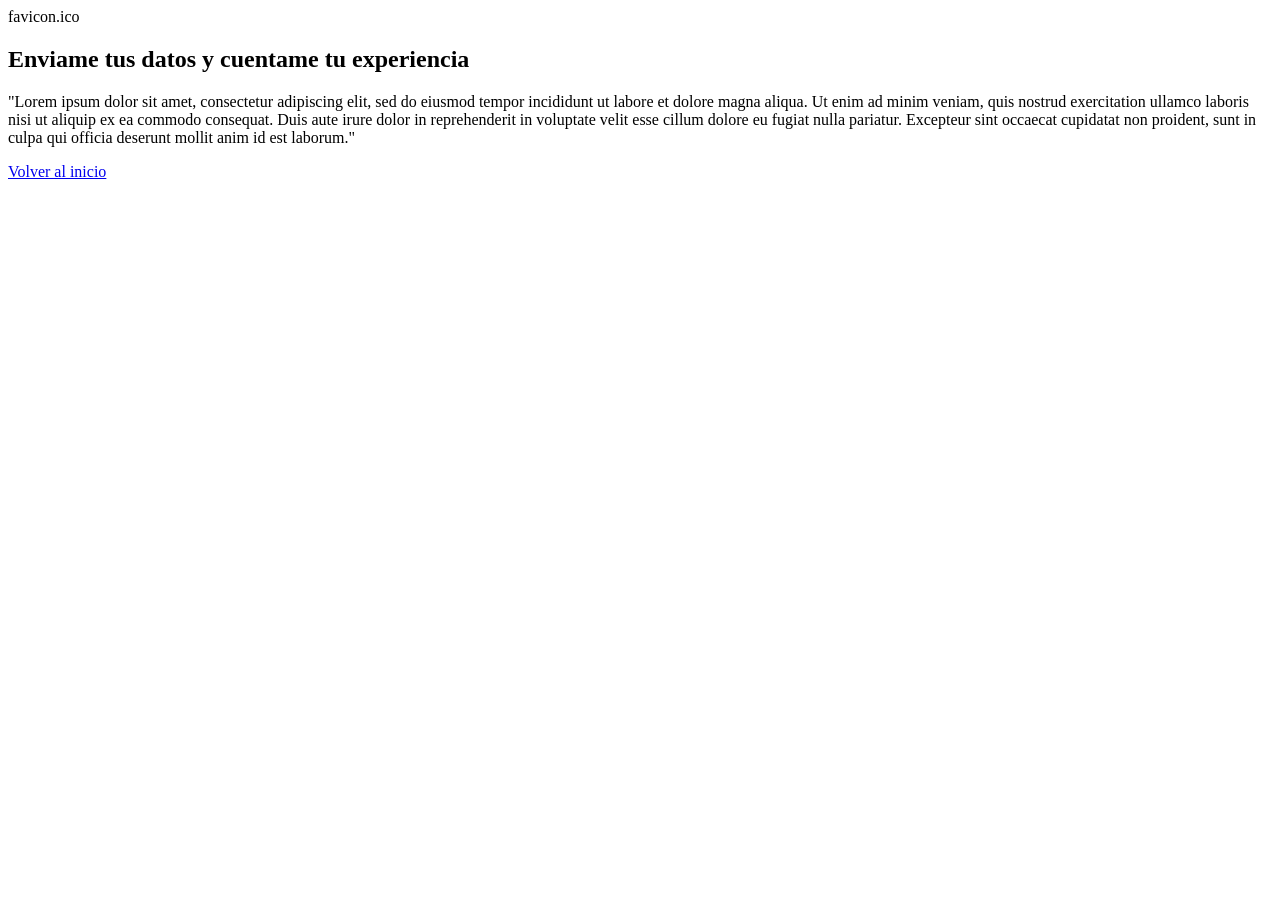
==== logrado.html @ ea5ea00d "feat: creo la estructura general y armo la tabla" ====
<!DOCTYPE html>
<html lang="en">

<head>
    <meta charset="UTF-8">
    <meta name="viewport" content="width=device-width, initial-scale=1.0">
    <title>Logrado</title>
    <link rel="shortcut icon" href="IMAGENES/logrado.png" type="image/x-icon">
</head>favicon.ico

<body>
    <main>
        <h2> Enviame tus datos y cuentame tu experiencia</h2>
        <p>"Lorem ipsum dolor sit amet, consectetur adipiscing elit, sed do eiusmod tempor incididunt ut labore et dolore magna aliqua. Ut enim ad minim veniam, quis nostrud exercitation ullamco laboris nisi ut aliquip ex ea commodo consequat. Duis aute
            irure dolor in reprehenderit in voluptate velit esse cillum dolore eu fugiat nulla pariatur. Excepteur sint occaecat cupidatat non proident, sunt in culpa qui officia deserunt mollit anim id est laborum."</p>
        <a href="index.html"> Volver al inicio</a>
    </main>

</body>

</html>
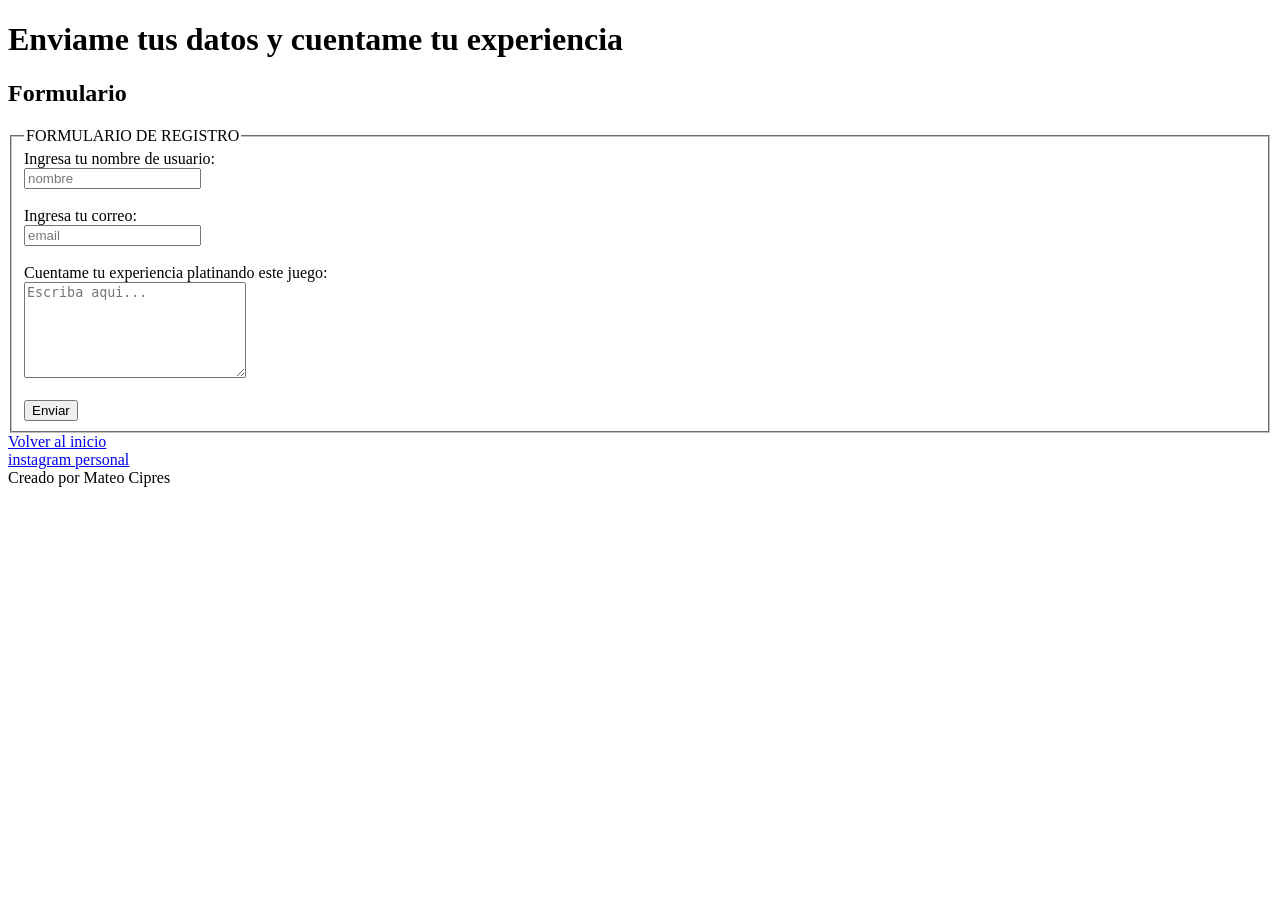
==== commit ec62dc86: "feat: termino de modificar toda la estructura antes de agregar imagenes" ====
--- a/logrado.html
+++ b/logrado.html
@@ -6,16 +6,33 @@
     <meta name="viewport" content="width=device-width, initial-scale=1.0">
     <title>Logrado</title>
     <link rel="shortcut icon" href="IMAGENES/logrado.png" type="image/x-icon">
-</head>favicon.ico
+</head>
 
 <body>
+    <header>
+        <h1>Enviame tus datos y cuentame tu experiencia</h1>
+    </header>
+
     <main>
-        <h2> Enviame tus datos y cuentame tu experiencia</h2>
-        <p>"Lorem ipsum dolor sit amet, consectetur adipiscing elit, sed do eiusmod tempor incididunt ut labore et dolore magna aliqua. Ut enim ad minim veniam, quis nostrud exercitation ullamco laboris nisi ut aliquip ex ea commodo consequat. Duis aute
-            irure dolor in reprehenderit in voluptate velit esse cillum dolore eu fugiat nulla pariatur. Excepteur sint occaecat cupidatat non proident, sunt in culpa qui officia deserunt mollit anim id est laborum."</p>
+        <h2>Formulario</h2>
+        <form action="">
+            <fieldset>
+                <legend>FORMULARIO DE REGISTRO</legend>
+                <label for="nombre">Ingresa tu nombre de usuario:</label><br>
+                <input type="text" placeholder="nombre" required> <br><br>
+                <label for="correo">Ingresa tu correo:</label><br>
+                <input type="email" placeholder="email" required><br><br>
+                <label for="motivo">Cuentame tu experiencia platinando este juego:</label> <br>
+                <textarea rows="6" cols="25" maxlength="600" placeholder="Escriba aqui..."></textarea><br><br>
+                <input type="submit" value="Enviar">
+            </fieldset>
+        </form>
         <a href="index.html"> Volver al inicio</a>
     </main>
 
+    <footer>
+        <a href="https://www.instagram.com/mateo_cipres/" target="_blank"> instagram personal</a><br> Creado por Mateo Cipres
+    </footer>
 </body>
 
 </html>
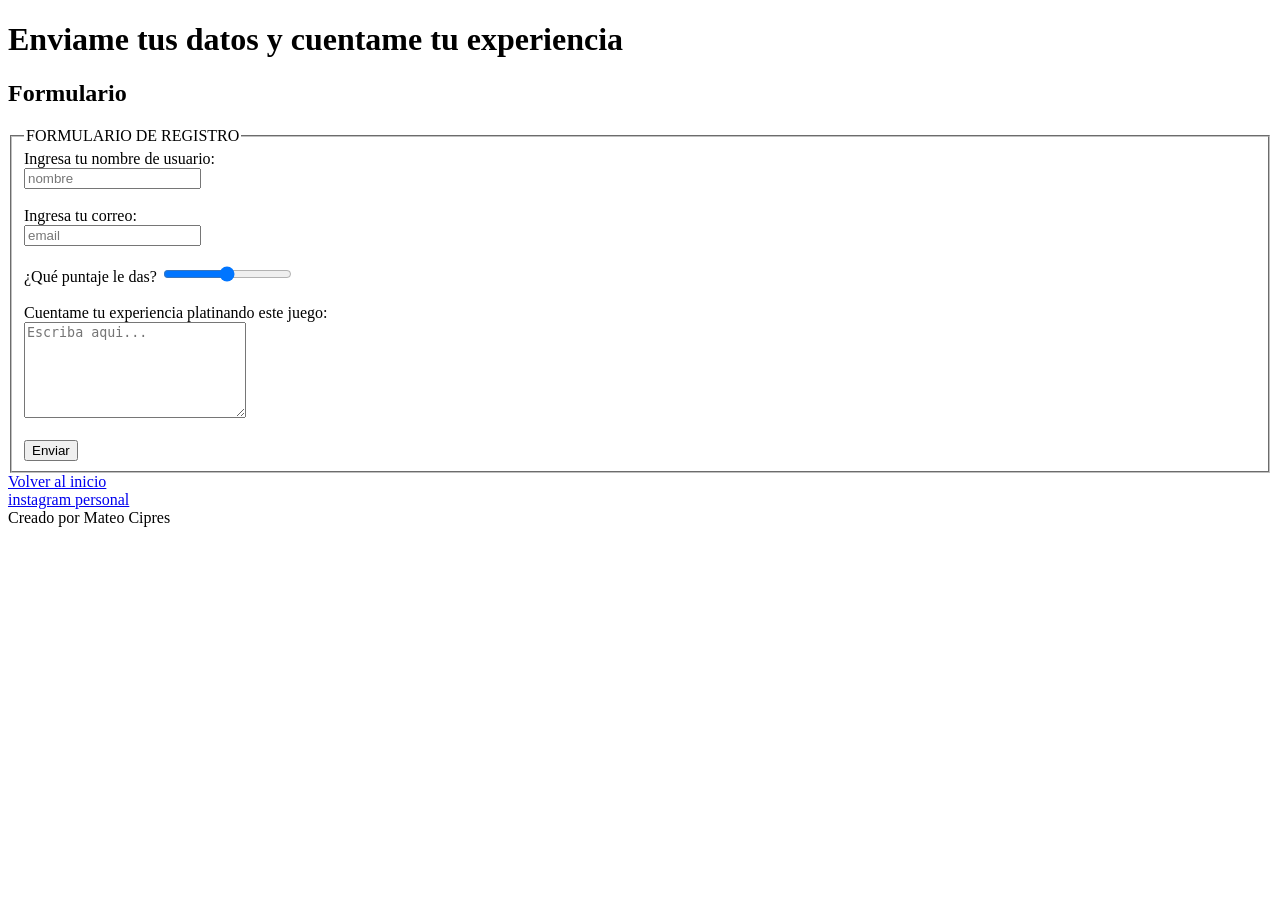
==== commit 06b78e86: "feat: agrego un rango en el formulario" ====
--- a/logrado.html
+++ b/logrado.html
@@ -22,9 +22,12 @@
                 <input type="text" placeholder="nombre" required> <br><br>
                 <label for="correo">Ingresa tu correo:</label><br>
                 <input type="email" placeholder="email" required><br><br>
+                <label for="rango">¿Qué puntaje le das?</label>
+                <input type="range" name="rango" min="0" max="100" step="1"><br><br>
                 <label for="motivo">Cuentame tu experiencia platinando este juego:</label> <br>
                 <textarea rows="6" cols="25" maxlength="600" placeholder="Escriba aqui..."></textarea><br><br>
                 <input type="submit" value="Enviar">
+
             </fieldset>
         </form>
         <a href="index.html"> Volver al inicio</a>
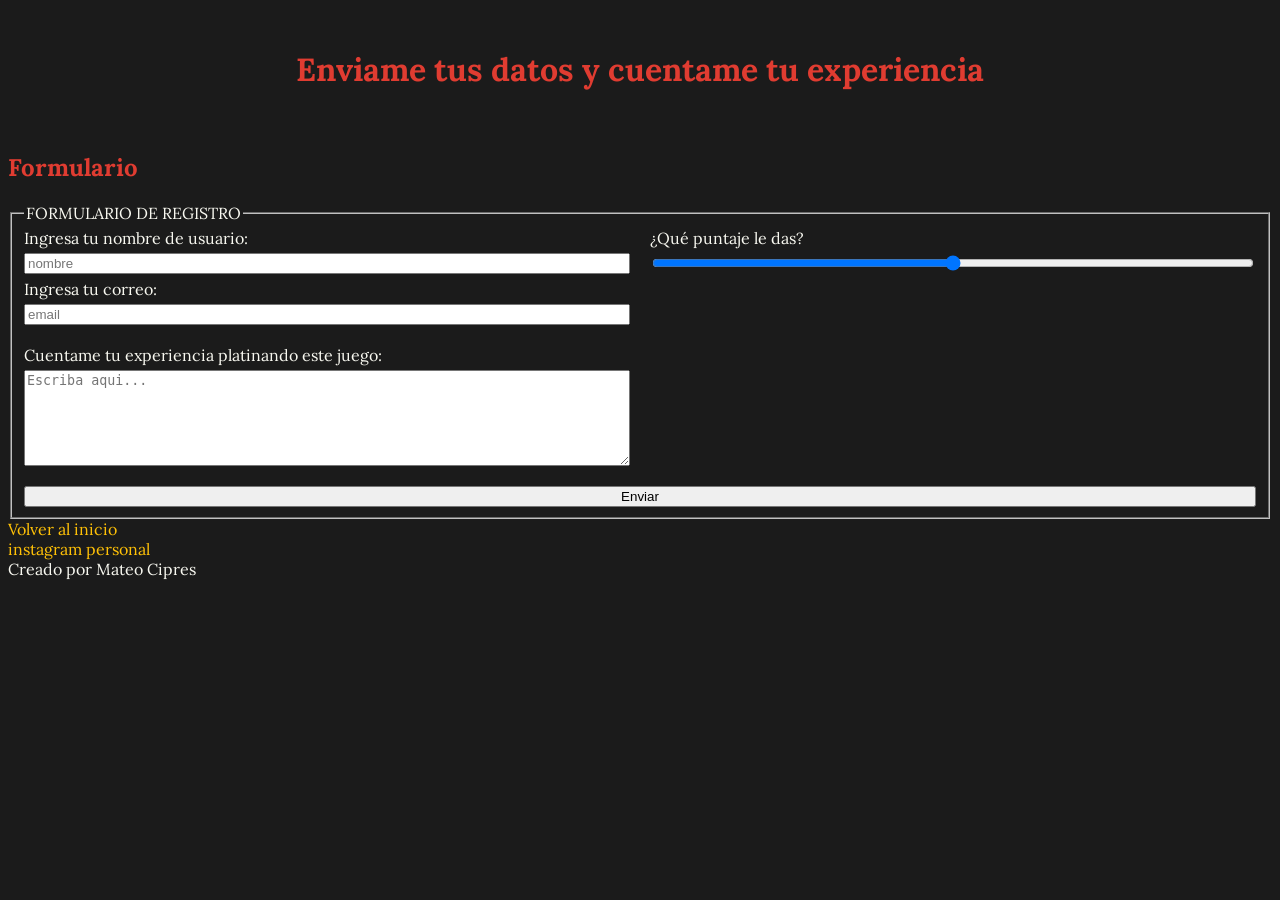
==== commit 281664f4: "feat: modifico logrado y lo vinculo al css" ====
--- a/logrado.html
+++ b/logrado.html
@@ -6,6 +6,10 @@
     <meta name="viewport" content="width=device-width, initial-scale=1.0">
     <title>Logrado</title>
     <link rel="shortcut icon" href="IMAGENES/logrado.png" type="image/x-icon">
+    <link rel="stylesheet" href="style.css">
+    <link rel="preconnect" href="https://fonts.googleapis.com">
+    <link rel="preconnect" href="https://fonts.gstatic.com" crossorigin>
+    <link href="https://fonts.googleapis.com/css2?family=Archivo+Black&family=Lora:ital,wght@0,400..700;1,400..700&display=swap" rel="stylesheet">
 </head>
 
 <body>
@@ -18,15 +22,21 @@
         <form action="">
             <fieldset>
                 <legend>FORMULARIO DE REGISTRO</legend>
-                <label for="nombre">Ingresa tu nombre de usuario:</label><br>
-                <input type="text" placeholder="nombre" required> <br><br>
-                <label for="correo">Ingresa tu correo:</label><br>
-                <input type="email" placeholder="email" required><br><br>
-                <label for="rango">¿Qué puntaje le das?</label>
-                <input type="range" name="rango" min="0" max="100" step="1"><br><br>
-                <label for="motivo">Cuentame tu experiencia platinando este juego:</label> <br>
-                <textarea rows="6" cols="25" maxlength="600" placeholder="Escriba aqui..."></textarea><br><br>
-                <input type="submit" value="Enviar">
+                <div class="par">
+                    <label for="nombre">Ingresa tu nombre de usuario:</label>
+                    <input type="text" placeholder="nombre" required>
+                    <label for="correo">Ingresa tu correo:</label>
+                    <input type="email" placeholder="email" required>
+                </div>
+                <div class="par2">
+                    <label for="rango">¿Qué puntaje le das?</label>
+                    <input type="range" name="rango" min="0" max="100" step="1">
+                </div>
+                <div class="par3">
+                    <label for="motivo">Cuentame tu experiencia platinando este juego:</label>
+                    <textarea rows="6" cols="25" maxlength="600" placeholder="Escriba aqui..."></textarea>
+                </div>
+                <input class="boton-enviar" type="submit" value="Enviar">
 
             </fieldset>
         </form>
--- a/style.css
+++ b/style.css
@@ -0,0 +1,160 @@
+:root {
+    --fuente-principal: "Lora", serif;
+    --fuente-titulos: "Archivo Black", sans-serif;
+    --color-fondo: #1B1B1B;
+    --color-titulos: #E03C31;
+    --color-texto: #F8F8F0;
+    --color-links: #FFC107;
+}
+
+body {
+    font-family: var(--fuente-principal);
+    background-color: var(--color-fondo);
+    color: var(--color-texto);
+}
+
+h1 {
+    color: var(--color-titulos);
+    text-align: center;
+    animation: aparecer 1.9s ease;
+}
+
+h2 {
+    color: var(--color-titulos);
+}
+
+a {
+    display: inline-block;
+    color: var(--color-links);
+    transition: color .7s, transform .5s;
+    text-decoration: none;
+}
+
+a:hover {
+    color: #F8D3C3;
+    transform: scale(1.1);
+}
+
+header {
+    padding: 20px;
+}
+
+nav ul {
+    display: flex;
+    gap: 40px;
+}
+
+.redondas {
+    border-radius: 40px;
+    box-shadow: 0px 10px 10px #FFC107;
+    width: 200px;
+}
+
+#bronce {
+    box-shadow: 0px 10px 10px #A97142;
+}
+
+#plata {
+    box-shadow: 0px 10px 10px #999B9B;
+}
+
+#oro {
+    box-shadow: 0px 10px 10px #FFC107;
+}
+
+#links-externos {
+    display: flex;
+}
+
+table,
+th,
+td {
+    border: 1px solid var(--color-links);
+}
+
+.contenedor-secciones {
+    display: grid;
+    grid-template-columns: 1fr 1fr 1fr;
+    gap: 40px;
+    align-items: start;
+}
+
+.links-finales {
+    display: flex;
+    justify-content: center;
+    align-items: center;
+    gap: 80px;
+    animation: aparecer 1s ease;
+}
+
+.float-der {
+    float: right;
+    margin-left: 20px;
+}
+
+.float-izq {
+    float: left;
+    margin-right: 20px;
+}
+
+#dificultad {
+    margin-top: 50px;
+    margin-bottom: 50px;
+}
+
+#horas {
+    margin-bottom: 130px;
+}
+
+@keyframes aparecer {
+    from {
+        opacity: 0;
+        transform: scale(0.9);
+    }
+    to {
+        opacity: 1;
+        transform: scale(1);
+    }
+}
+
+#imagen-principal {
+    width: 100%;
+    animation: aparecer 1s ease;
+}
+
+@media (max-width: 768px) {
+    nav ul {
+        flex-direction: column;
+    }
+}
+
+@media (max-width: 480px) {
+    nav ul {
+        flex-direction: column;
+    }
+    .contenedor-secciones {
+        display: grid;
+        grid-template-columns: 1fr
+    }
+    #links-externos {
+        width: 80px;
+    }
+}
+
+fieldset {
+    display: grid;
+    grid-template-columns: 1fr 1fr;
+    gap: 20px;
+}
+
+.par,
+.par2,
+.par3 {
+    display: flex;
+    flex-direction: column;
+    gap: 5px;
+}
+
+.boton-enviar {
+    grid-column: 1 / -1;
+}
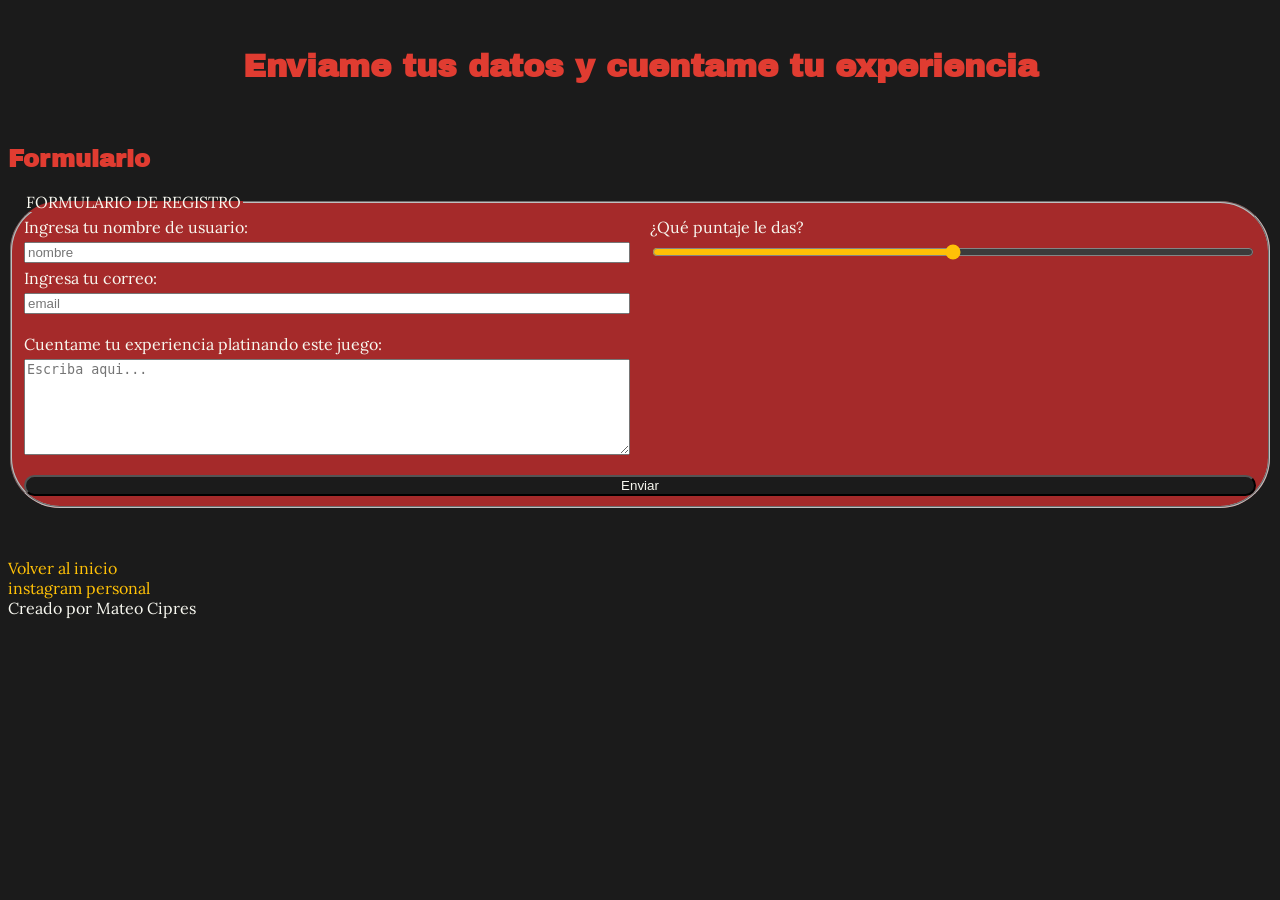
==== commit ae992ff6: "feat: modifico readme y armo var para todos los colores" ====
--- a/logrado.html
+++ b/logrado.html
@@ -18,6 +18,7 @@
     </header>
 
     <main>
+
         <h2>Formulario</h2>
         <form action="">
             <fieldset>
--- a/style.css
+++ b/style.css
@@ -14,12 +14,14 @@
 }
 
 h1 {
+    font-family: var(--fuente-titulos);
     color: var(--color-titulos);
     text-align: center;
     animation: aparecer 1.9s ease;
 }
 
 h2 {
+    font-family: var(--fuente-titulos);
     color: var(--color-titulos);
 }
 
@@ -48,6 +50,7 @@
     border-radius: 40px;
     box-shadow: 0px 10px 10px #FFC107;
     width: 200px;
+    display: inline-block;
 }
 
 #bronce {
@@ -62,14 +65,11 @@
     box-shadow: 0px 10px 10px #FFC107;
 }
 
-#links-externos {
-    display: flex;
-}
-
 table,
 th,
 td {
     border: 1px solid var(--color-links);
+    padding: 20px;
 }
 
 .contenedor-secciones {
@@ -122,9 +122,22 @@
     animation: aparecer 1s ease;
 }
 
+fieldset {
+    display: grid;
+    grid-template-columns: 1fr 1fr;
+    gap: 20px;
+    border-radius: 50px;
+    color: #F8F8F0;
+    background-color: #A52A2A;
+    margin-bottom: 50px;
+}
+
 @media (max-width: 768px) {
     nav ul {
         flex-direction: column;
+    }
+    fieldset {
+        grid-template-columns: 1fr;
     }
 }
 
@@ -139,12 +152,9 @@
     #links-externos {
         width: 80px;
     }
-}
-
-fieldset {
-    display: grid;
-    grid-template-columns: 1fr 1fr;
-    gap: 20px;
+    fieldset {
+        grid-template-columns: 1fr;
+    }
 }
 
 .par,
@@ -157,4 +167,26 @@
 
 .boton-enviar {
     grid-column: 1 / -1;
+    color: #F8F8F0;
+    background-color: #1B1B1B;
+    transition: .5s, transform .5s;
+    border-radius: 50px;
+}
+
+.boton-enviar:hover {
+    cursor: pointer;
+    transform: translateY(-5px);
+    color: #1B1B1B;
+    background-color: #FFC107;
+}
+
+input[type="range"] {
+    accent-color: #FFC107;
+}
+
+.contenedor-secciones section {
+    margin-top: 50px;
+    border: 1px solid var(--color-links);
+    padding: 20px;
+    border-radius: 10px;
 }
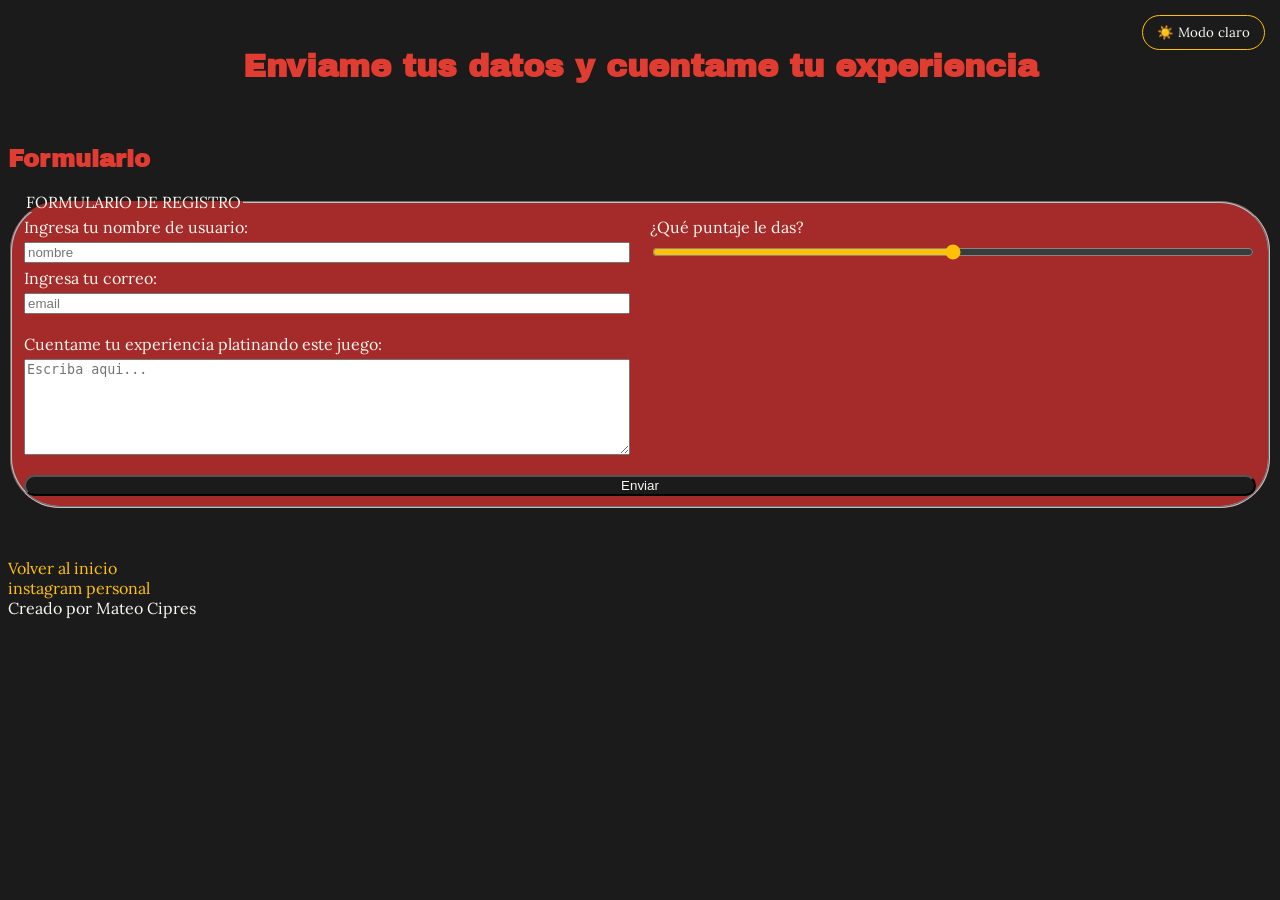
==== commit 6971b8f1: "feat: agrego el boton al logrado" ====
--- a/logrado.html
+++ b/logrado.html
@@ -15,19 +15,20 @@
 <body>
     <header>
         <h1>Enviame tus datos y cuentame tu experiencia</h1>
+        <button id="btn-tema">☀️ Modo claro</button>
     </header>
 
     <main>
 
         <h2>Formulario</h2>
-        <form action="">
+        <form id="form-experiencia" action="" novalidate>
             <fieldset>
                 <legend>FORMULARIO DE REGISTRO</legend>
                 <div class="par">
                     <label for="nombre">Ingresa tu nombre de usuario:</label>
-                    <input type="text" placeholder="nombre" required>
+                    <input type="text" id="nombre" placeholder="nombre">
                     <label for="correo">Ingresa tu correo:</label>
-                    <input type="email" placeholder="email" required>
+                    <input type="email" id="correo" placeholder="email">
                 </div>
                 <div class="par2">
                     <label for="rango">¿Qué puntaje le das?</label>
@@ -35,8 +36,10 @@
                 </div>
                 <div class="par3">
                     <label for="motivo">Cuentame tu experiencia platinando este juego:</label>
-                    <textarea rows="6" cols="25" maxlength="600" placeholder="Escriba aqui..."></textarea>
+                    <textarea id="experiencia" rows="6" cols="25" maxlength="600" placeholder="Escriba aqui..."></textarea>
                 </div>
+                <p id="mensaje-error" class="oculto"></p>
+                <p id="mensaje-exito" class="oculto">¡Gracias por compartir tu experiencia!</p>
                 <input class="boton-enviar" type="submit" value="Enviar">
 
             </fieldset>
@@ -47,6 +50,7 @@
     <footer>
         <a href="https://www.instagram.com/mateo_cipres/" target="_blank"> instagram personal</a><br> Creado por Mateo Cipres
     </footer>
+    <script src="script.js"></script>
 </body>
 
 </html>
--- a/style.css
+++ b/style.css
@@ -1,3 +1,5 @@
+/* Creo las variables para colores y fuentes */
+
 :root {
     --fuente-principal: "Lora", serif;
     --fuente-titulos: "Archivo Black", sans-serif;
@@ -5,13 +7,23 @@
     --color-titulos: #E03C31;
     --color-texto: #F8F8F0;
     --color-links: #FFC107;
-}
+    --color-bronce: #A97142;
+    --color-plata: #999B9B;
+    --color-hover-links: #F8D3C3;
+    --color-fieldset: #A52A2A;
+}
+
+
+/* modifico la fuente, y los colores del body  */
 
 body {
     font-family: var(--fuente-principal);
     background-color: var(--color-fondo);
     color: var(--color-texto);
 }
+
+
+/* modifico la fuente, los colores, la alineacion; al centro y la animacion para que aparezca  */
 
 h1 {
     font-family: var(--fuente-titulos);
@@ -25,6 +37,9 @@
     color: var(--color-titulos);
 }
 
+
+/* Le aplico color, le quito el subrayado, creo una transicion para que cambien de color y hago que se muestren en bloque */
+
 a {
     display: inline-block;
     color: var(--color-links);
@@ -32,13 +47,18 @@
     text-decoration: none;
 }
 
+
+/* Creo la transformacion para cuando apoyamos el mouse los links se agranden */
+
 a:hover {
-    color: #F8D3C3;
+    color: var(--color-hover-links);
     transform: scale(1.1);
 }
 
 header {
     padding: 20px;
+    position: relative;
+    z-index: 1;
 }
 
 nav ul {
@@ -46,23 +66,26 @@
     gap: 40px;
 }
 
+
+/* Clase reutilizable para imágenes con bordes redondeados y sombra dorada */
+
 .redondas {
     border-radius: 40px;
-    box-shadow: 0px 10px 10px #FFC107;
+    box-shadow: 0px 10px 10px var(--color-links);
     width: 200px;
     display: inline-block;
 }
 
 #bronce {
-    box-shadow: 0px 10px 10px #A97142;
+    box-shadow: 0px 10px 10px var(--color-bronce);
 }
 
 #plata {
-    box-shadow: 0px 10px 10px #999B9B;
+    box-shadow: 0px 10px 10px var(--color-plata);
 }
 
 #oro {
-    box-shadow: 0px 10px 10px #FFC107;
+    box-shadow: 0px 10px 10px var(--color-links);
 }
 
 table,
@@ -71,6 +94,11 @@
     border: 1px solid var(--color-links);
     padding: 20px;
 }
+
+
+/* Grid de 3 columnas iguales para las secciones de contenido.
+   align-items: start evita que las columnas se estiren si tienen
+   alturas distintas */
 
 .contenedor-secciones {
     display: grid;
@@ -87,6 +115,9 @@
     animation: aparecer 1s ease;
 }
 
+
+/* Clases para flotar imágenes a cada lado del texto */
+
 .float-der {
     float: right;
     margin-left: 20px;
@@ -127,33 +158,59 @@
     grid-template-columns: 1fr 1fr;
     gap: 20px;
     border-radius: 50px;
-    color: #F8F8F0;
-    background-color: #A52A2A;
+    color: var(--color-texto);
+    background-color: var(--color-fieldset);
     margin-bottom: 50px;
 }
 
+
+/* Tablet */
+
 @media (max-width: 768px) {
+    /* El nav pasa a columna */
     nav ul {
         flex-direction: column;
     }
+    /* Fieldset de 2 columnas pasa a 1 */
     fieldset {
         grid-template-columns: 1fr;
     }
+    /* Las imágenes flotadas dejan de flotar y se centran,
+       así no invaden el texto en pantallas medianas */
+    .float-der,
+    .float-izq {
+        float: none;
+        display: block;
+        margin: 0 auto 20px auto;
+    }
+    /* La tabla puede ser más ancha que la pantalla,
+       con overflow-x el usuario puede scrollearla horizontalmente
+       en lugar de que se corte o rompa el layout */
+    .tabla-trofeos {
+        overflow-x: auto;
+    }
+    /* Reducimos el gap de los links del footer para que no se aprieten */
+    .links-finales {
+        gap: 30px;
+    }
+    /* Las imágenes de los links del footer se achican en tablet */
+    .links-finales .redondas {
+        width: 120px;
+    }
 }
 
 @media (max-width: 480px) {
-    nav ul {
+    /* Las secciones pasan a 1 columna */
+    .contenedor-secciones {
+        grid-template-columns: 1fr;
+    }
+    .links-finales {
         flex-direction: column;
-    }
-    .contenedor-secciones {
-        display: grid;
-        grid-template-columns: 1fr
-    }
-    #links-externos {
+        gap: 20px;
+    }
+    /* Las imágenes redondas del footer se achican más en celulares*/
+    .links-finales .redondas {
         width: 80px;
-    }
-    fieldset {
-        grid-template-columns: 1fr;
     }
 }
 
@@ -165,10 +222,14 @@
     gap: 5px;
 }
 
+
+/* grid-column: 1 / -1 hace que el botón ocupe todo el ancho del grid,
+   desde la primera hasta la última columna */
+
 .boton-enviar {
     grid-column: 1 / -1;
-    color: #F8F8F0;
-    background-color: #1B1B1B;
+    color: var(--color-texto);
+    background-color: var(--color-fondo);
     transition: .5s, transform .5s;
     border-radius: 50px;
 }
@@ -176,17 +237,169 @@
 .boton-enviar:hover {
     cursor: pointer;
     transform: translateY(-5px);
-    color: #1B1B1B;
-    background-color: #FFC107;
+    color: var(--color-fondo);
+    background-color: var(--color-links);
 }
 
 input[type="range"] {
-    accent-color: #FFC107;
+    accent-color: var(--color-links);
 }
 
 .contenedor-secciones section {
     margin-top: 50px;
-    border: 1px solid var(--color-links);
+    border: 1px solid var(--color-fieldset);
     padding: 20px;
     border-radius: 10px;
+}
+
+
+/* Botones de filtro de la tabla de trofeos */
+
+.filtros-trofeos {
+    display: flex;
+    gap: 15px;
+    margin-bottom: 20px;
+    flex-wrap: wrap;
+}
+
+.btn-filtro {
+    padding: 8px 16px;
+    border: 1px solid var(--color-links);
+    border-radius: 30px;
+    background-color: var(--color-fondo);
+    color: var(--color-texto);
+    cursor: pointer;
+    transition: .3s;
+}
+
+.btn-filtro:hover {
+    background-color: var(--color-links);
+    color: var(--color-fondo);
+}
+
+.btn-filtro.activo {
+    background-color: var(--color-links);
+    color: var(--color-fondo);
+    font-weight: bold;
+}
+
+
+/* Clase utilitaria para ocultar elementos vía JS */
+
+.oculto {
+    display: none;
+}
+
+
+/* Mensajes de validación del formulario */
+
+#mensaje-error {
+    color: var(--color-titulos);
+    font-weight: bold;
+    grid-column: 1 / -1;
+}
+
+#mensaje-exito {
+    color: var(--color-links);
+    font-weight: bold;
+    grid-column: 1 / -1;
+}
+
+
+/* Contenedor que envuelve imagen + overlay descriptivo */
+
+.contenedor-hover {
+    position: relative;
+    display: inline-block;
+    overflow: hidden;
+}
+
+.contenedor-hover img {
+    display: block;
+}
+
+
+/* Efecto hover sobre imágenes: zoom suave + transición */
+
+.img-hover {
+    transition: transform .4s ease;
+}
+
+.contenedor-hover:hover .img-hover {
+    transform: scale(1.08);
+}
+
+
+/* Overlay semitransparente con el texto descriptivo */
+
+.descripcion-imagen {
+    position: absolute;
+    bottom: 0;
+    left: 0;
+    width: 100%;
+    margin: 0;
+    padding: 10px;
+    box-sizing: border-box;
+    background-color: rgba(27, 27, 27, 0.8);
+    color: var(--color-texto);
+    font-style: italic;
+    text-align: center;
+    opacity: 0;
+    transition: opacity .4s ease;
+}
+
+.contenedor-hover:hover .descripcion-imagen {
+    opacity: 1;
+}
+
+.imagenes-trofeos .contenedor-hover {
+    border-radius: 40px;
+}
+
+
+/* Scroll reveal: estado inicial oculto y transición de aparición */
+
+.scroll-reveal {
+    opacity: 0;
+    transition: opacity 1s ease;
+}
+
+.scroll-reveal.visible {
+    opacity: 1;
+}
+
+
+/* Modo claro: sobreescribe las variables del :root cuando
+   el body tiene la clase .modo-claro */
+
+body.modo-claro {
+    --color-fondo: #F8F8F0;
+    --color-titulos: #C0392B;
+    --color-texto: #1B1B1B;
+    --color-links: #E67E22;
+    --color-hover-links: #D35400;
+    --color-fieldset: #E74C3C;
+}
+
+
+/* Botón de toggle modo oscuro/claro */
+
+#btn-tema {
+    position: fixed;
+    top: 15px;
+    right: 15px;
+    z-index: 9999;
+    padding: 8px 14px;
+    border-radius: 30px;
+    border: 1px solid var(--color-links);
+    background-color: var(--color-fondo);
+    color: var(--color-texto);
+    cursor: pointer;
+    transition: .3s;
+    font-family: var(--fuente-principal);
+}
+
+#btn-tema:hover {
+    background-color: var(--color-links);
+    color: var(--color-fondo);
 }
